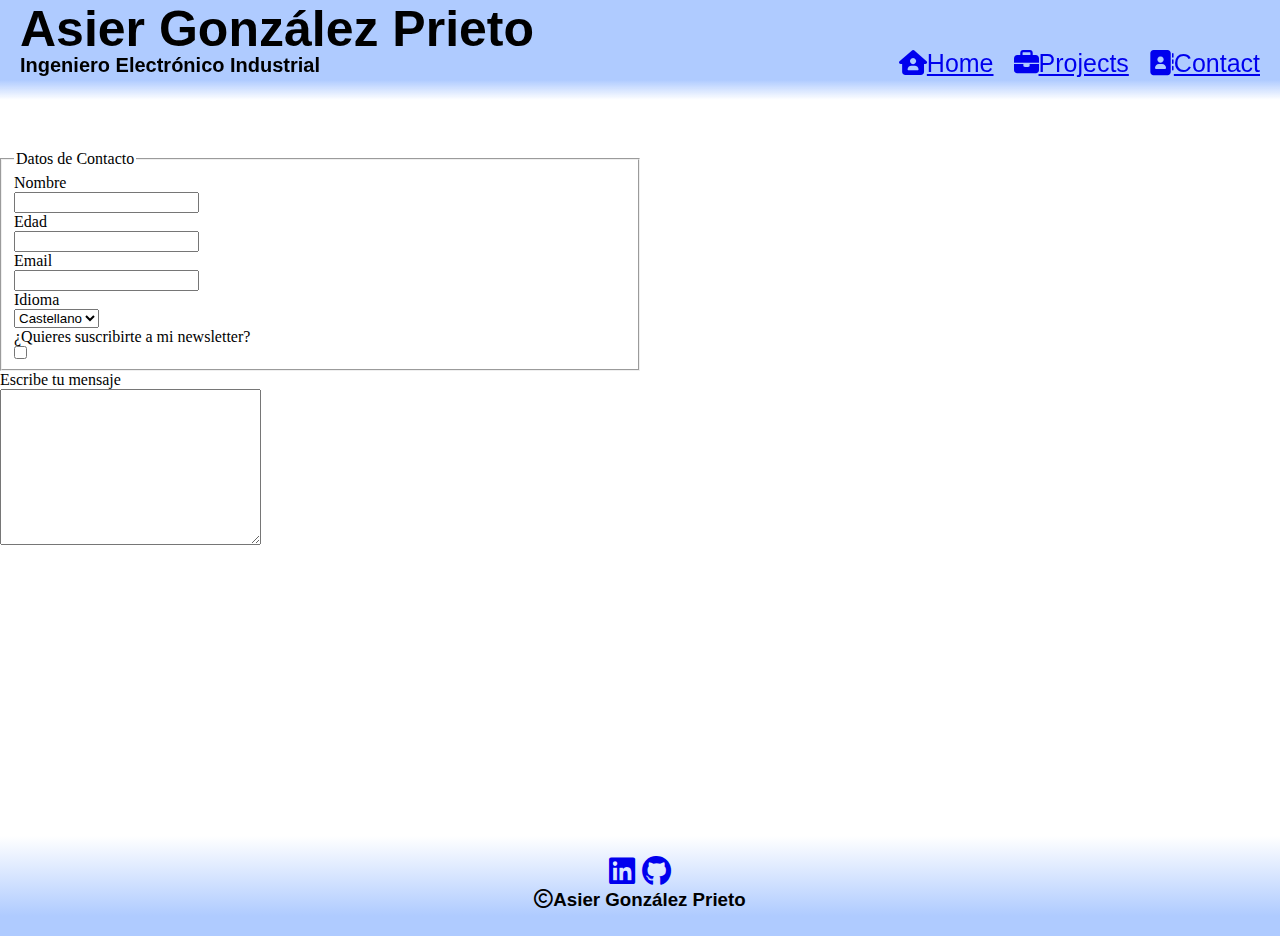
==== contact.html @ d9a51d4b "actualización de todos los archivos" ====
<!DOCTYPE html>
<html lang="en">

<head>
    <meta charset="UTF-8">
    <meta name="viewport" content="width=device-width, initial-scale=1.0"> <!--sirve para adaptarse a las pantallas-->
    
    <!--necesitamos el link al css de font awesome (buscamos en google font "awesome cdn")-->
    <link rel="stylesheet" href="https://cdnjs.cloudflare.com/ajax/libs/font-awesome/6.7.2/css/all.min.css" integrity="sha512-Evv84Mr4kqVGRNSgIGL/F/aIDqQb7xQ2vcrdIwxfjThSH8CSR7PBEakCr51Ck+w+/U6swU2Im1vVX0SVk9ABhg==" crossorigin="anonymous" referrerpolicy="no-referrer" />
    
    <link rel="stylesheet" href="./styles.css">
    <title>Contacto|Asier Gonzalez</title>
</head>

<body>
    <header>
        <div class="header-container">
            <h1 id="header-name">Asier González Prieto</h1>
            <h2 id="header-job">Ingeniero Electrónico Industrial</h2>

            <nav id="header-nav">
                <ul id="nav-links" style="list-style-type: none">
                    <li class="nav-links"><a href="./index.html"><i class="fa-solid fa-house-user"></i>Home</a></li>
                    <li class="nav-links"><a href="./projects.html"><i class="fa-solid fa-briefcase"></i></i>Projects</a></li>
                    <li class="nav-links"><a href="./contact.html"><i class="fa-solid fa-address-book"></i>Contact</a></li>
                </ul>
            </nav>
        </div>
    </header>
    <main>
        <section id="contact">
                <form id="contact-form">
                    <fieldset>
                        <legend>Datos de Contacto</legend>
                        <label for="name">Nombre</label>
                        <input type="text" name="name" id="name">
                        <label for="age">Edad</label>
                        <input type="number" name="age" id="age">
                        <label for="email">Email</label>
                        <input type="email" name="email" id="email">
                        <label for="language">Idioma</label>
                        <select name="language" id="language">
                            <option value="es">Castellano</option>
                            <option value="eus">Euskera</option>
                            <option value="en">Inglés</option>
                        </select>
                        <div class="newsletter-input">
                            <label for="subscribe">¿Quieres suscribirte a mi newsletter?</label>
                            <input type="checkbox" name="subscribe" id="subscribe">
                        </div>
                    </fieldset>
                    <label for="content">Escribe tu mensaje</label>
                    <textarea name="content" id="content" cols="30" rows="10"></textarea>
                </form>
        </section>
    </main>
    <footer>
        <div id="footer-container">
            <ul class="external-links-list" style="list-style-type: none">
                <li class="external-link">
                    <a href="https//linkedin.com">
                        <i class="fa-brands fa-linkedin"></i>
                    </a>
                </li>
                <li class="external-link">
                    <a href="https//github.com">
                        <i class="fa-brands fa-github"></i>
                    </a>
                </li>
            </ul>
            <h3 id="header-copyright"><i class="fa-regular fa-copyright"></i></i>Asier González Prieto</h3>
        </div>
    </footer>
</body>

</html>
---- styles.css ----
* {
    box-sizing: border-box;
    margin: 0;
}

body {
    background-image: url("https://img.freepik.com/fotos-premium/placa-circuitos-computadora-fondo-blanco_1312263-1031.jpg?semt=ais_hybrid");
    width: 100%;
    background-position: center center;
    background-repeat: no-repeat;
    background-size: cover;
}

header {
    background: linear-gradient(rgb(175, 203, 255) 80%, rgba(22, 41, 54,0));
    height: 100px;
    width: 100%;
    position: fixed;
    z-index: 100;
}

header .header-container {
    display: grid;
    grid-template-columns: 50% 50%; /* crea dos columnas */
    grid-template-rows: 50% 50%; /* crea dos filas */
    width: 100%;
}

header #header-name{
    grid-column: 1; 
    grid-row: 1;
    font-size: 50px;
    font-family: Arial, sans-serif;
    margin-left: 20px;
}

header #header-job {
    grid-column: 1; 
    grid-row: 2;
    font-size: 20px;
    font-family: Arial, sans-serif;
    margin-left: 20px;
    margin-top: 5px;
}

header #header-nav{
    grid-column: 2; 
    grid-row: 2;
}

header #nav-links {
    width: 100%;
    display: flex;
    justify-content: flex-end;
    font-family: Arial, sans-serif;
    font-size: 25px;
    padding: 10px;
    padding-top: 0%;
}

header .nav-links {
    padding: 10px;
    padding-top: 0%;
    padding-bottom: 0%;
}

footer {
    background: linear-gradient(rgba(22, 41, 54,0), rgb(175, 203, 255) 80%);
    height: 100px;
    width: 100%;
    justify-items: center;
    align-items: center;
    justify-content: center;
    align-content: center;
}

footer #footer-container {
    display: grid;
    grid-template-columns: 100%;
    grid-template-rows: 50% 50%; /* crea dos filas */

    justify-items: center;
    align-items: center;
    justify-content: center;
    align-content: center;
}

footer #header-copyright {
    grid-column: 1; 
    grid-row: 2;
    font-family: Arial, sans-serif;
}

footer ul {
    grid-column: 1; 
    grid-row: 1;
    padding: 0%;
    margin: 0%;
}

footer ul.external-links-list li {
    display: inline;
    font-size: 30px;
}

footer a {
    text-decoration: none;
}

footer .fa-copyright{
    color: black;
}

main{
    display: grid;
    grid-template-columns: repeat(2, 50%);
    grid-template-rows: repeat(2, 50%);
    padding-top: 150px;
    width: 100%;
    height: calc(100vh - 4rem);
    overflow: auto;
}

main .profile-image{
    height: 500px;
    width: 400px;
    margin-left: 300px;
    border-radius: 50% 50%;
}

main .profile-description{
    float: right;
}

#contact-form * {
    display: block;
}
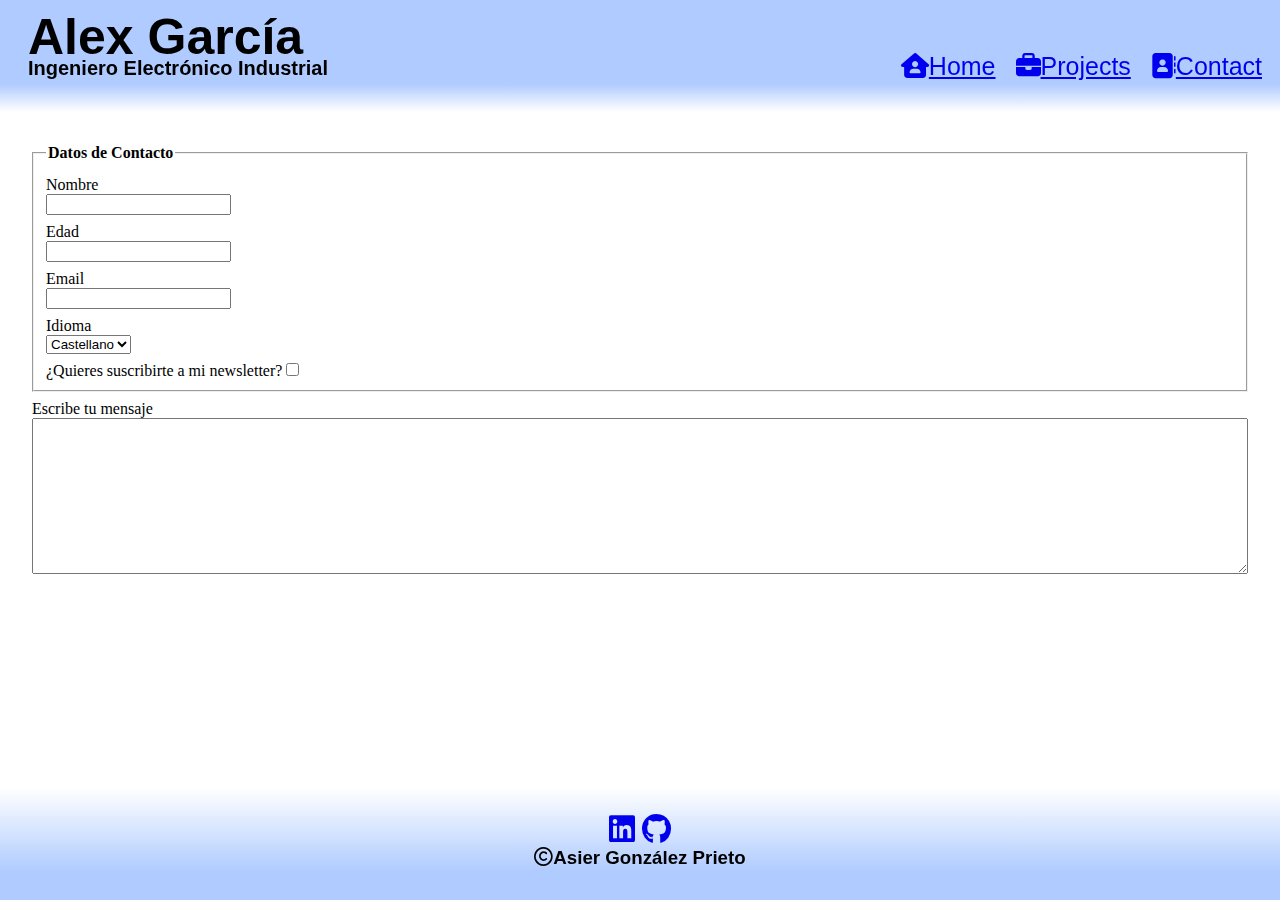
==== commit 23b175ea: "Tamaño pantallas intermedias fixed" ====
--- a/contact.html
+++ b/contact.html
@@ -9,13 +9,13 @@
     <link rel="stylesheet" href="https://cdnjs.cloudflare.com/ajax/libs/font-awesome/6.7.2/css/all.min.css" integrity="sha512-Evv84Mr4kqVGRNSgIGL/F/aIDqQb7xQ2vcrdIwxfjThSH8CSR7PBEakCr51Ck+w+/U6swU2Im1vVX0SVk9ABhg==" crossorigin="anonymous" referrerpolicy="no-referrer" />
     
     <link rel="stylesheet" href="./styles.css">
-    <title>Contacto|Asier Gonzalez</title>
+    <title>Contacto</title>
 </head>
 
 <body>
     <header>
         <div class="header-container">
-            <h1 id="header-name">Asier González Prieto</h1>
+            <h1 id="header-name">Alex García</h1>
             <h2 id="header-job">Ingeniero Electrónico Industrial</h2>
 
             <nav id="header-nav">
--- a/styles.css
+++ b/styles.css
@@ -5,16 +5,21 @@
 
 body {
     background-image: url("https://img.freepik.com/fotos-premium/placa-circuitos-computadora-fondo-blanco_1312263-1031.jpg?semt=ais_hybrid");
+    height: 100%;
     width: 100%;
     background-position: center center;
     background-repeat: no-repeat;
+    background-attachment: fixed;
     background-size: cover;
 }
 
+/*--------------Estilos Header--------------*/
+
 header {
-    background: linear-gradient(rgb(175, 203, 255) 80%, rgba(22, 41, 54,0));
-    height: 100px;
-    width: 100%;
+    background: linear-gradient(rgb(175, 203, 255) 75%, rgba(22, 41, 54,0));
+    height: 7rem;
+    width: 100%;
+    padding: 0.5rem;
     position: fixed;
     z-index: 100;
 }
@@ -46,6 +51,7 @@
 header #header-nav{
     grid-column: 2; 
     grid-row: 2;
+    width: 100%;
 }
 
 header #nav-links {
@@ -54,7 +60,7 @@
     justify-content: flex-end;
     font-family: Arial, sans-serif;
     font-size: 25px;
-    padding: 10px;
+
     padding-top: 0%;
 }
 
@@ -62,12 +68,22 @@
     padding: 10px;
     padding-top: 0%;
     padding-bottom: 0%;
-}
-
+    list-style-type: none;
+}
+
+header .nav-links a:hover {
+    background-color: whitesmoke;
+}
+
+/*--------------Estilos Footer--------------*/
 footer {
-    background: linear-gradient(rgba(22, 41, 54,0), rgb(175, 203, 255) 80%);
-    height: 100px;
-    width: 100%;
+    background: linear-gradient(rgba(22, 41, 54,0), rgb(175, 203, 255) 75%);
+    height: 7rem;
+    width: 100%;
+    padding: 0.5rem;
+    position: fixed;
+    left: 0;
+    bottom: 0;
     justify-items: center;
     align-items: center;
     justify-content: center;
@@ -111,27 +127,405 @@
     color: black;
 }
 
-main{
-    display: grid;
-    grid-template-columns: repeat(2, 50%);
-    grid-template-rows: repeat(2, 50%);
-    padding-top: 150px;
-    width: 100%;
-    height: calc(100vh - 4rem);
+/*--------------Estilos Main-------------*/
+
+main {
+    width: 100%;
+    height: calc(100vh - 7rem);
+    padding-top: 7em;
     overflow: auto;
 }
 
-main .profile-image{
+/*--------------Estilos Index--------------*/
+
+#user-info{
+    display: flex;
+    flex-wrap: wrap;
+    align-items: center;
+    justify-content: space-evenly;
+    margin: 72px;
+}
+
+.profile-description {
+    display: inline-block;
+    width: 50%;
+}
+
+.profile-image{
     height: 500px;
-    width: 400px;
-    margin-left: 300px;
-    border-radius: 50% 50%;
-}
-
-main .profile-description{
-    float: right;
+    width: 500px;
+    border-radius: 50%;
+}
+
+.profile-description-title{
+    width: 100%;
+    font-size: 50px;
+}
+
+.profile-description-text{
+    width: 100%;
+    font-size: 35px;
+}
+
+.academic-container{
+    display: flex;
+    flex-wrap: wrap;
+    width: 100%;
+    padding: 1rem;
+    justify-content: space-around;
+}
+
+.academic-info-title{
+    margin-left: 72px;
+    margin-right: 72px;
+    font-size: 35px;
+}
+
+#user-academic-info hr, #user-knowledge hr {
+    height: 5px;
+    background-color: black;
+    margin-bottom: 1%;
+}
+
+.center img{
+    width: 100%;
+}
+
+#user-knowledge {
+    margin: 0;
+}
+
+.user-knowledge-title{
+    margin-left: 72px;
+    margin-right: 72px;
+    font-size: 35px;
+}
+
+.user-knowledge-list{
+    margin-left: 72px;
+    margin-right: 72px;
+    font-size: 20px;
+}
+
+.user-knowledge-list ul {
+    flex-wrap:wrap;
+    flex-direction:column;
+    display:flex;
+
+    height: 100px;
+    width: 100%;
+}
+
+.user-knowledge-list li {
+    display: flex;
+    flex-wrap: wrap;
+    flex-direction: column;
+    padding: 1%;
+}
+
+
+/*--------------Estilos Projects--------------*/
+
+.projects h2{
+    margin-left: 20px;
+}
+
+.projects hr {
+    margin-left: 20px;
+    margin-right: 40px;
+    height: 5px;
+    background-color: black;
+}
+
+.project-list {
+    display: flex;
+    flex-wrap: wrap;
+    width: 100%;
+    padding: 1rem;
+    justify-content: space-evenly;
+}
+
+.project{
+    width: 100%;
+    border: 1px solid black;
+    border-radius: 0.5rem;
+    overflow: hidden;
+    margin-bottom: 1rem;
+}
+
+.project__info {
+    padding: 1rem;
+}
+
+.project img {
+    width: 100%;
+}
+
+.project__link {
+    width: 50%;
+    margin: auto;
+    display: block;
+}
+
+.project__link button {
+    width: 100%;
+}
+
+/*--------------Estilos Contacto--------------*/
+
+#contact-form {
+    padding: 2rem;
 }
 
 #contact-form * {
     display: block;
+}
+
+.newsletter-input * {
+    display: inline-block !important;
+}
+
+#contact-form label {
+    margin-top: 0.5rem;
+}
+
+#contact-form textarea {
+    width: 100%;
+}
+
+#contact-form legend{
+    font-weight:bold;
+}
+
+
+@media  (max-width:768px) {
+
+    main {
+        width: 100%;
+        height: calc(100vh - 3rem);
+        padding-top: 3rem;
+        overflow: auto;
+    }
+
+    header, footer{
+        height: 3rem;
+    }
+
+    header #header-name{
+        font-size: 10px;
+    }
+
+    header #header-job{
+        font-size: 7px;
+    }
+
+    header #nav-links {
+        display: flex;
+        justify-content: flex-end;
+        font-size: 7px;
+    }
+
+    footer {
+        background: linear-gradient(rgba(22, 41, 54,0), rgb(175, 203, 255) 75%);
+    }
+
+    footer ul.external-links-list li {
+        display: inline;
+        font-size: 10px;
+    }
+
+    footer #header-copyright {
+        font-size: 10px;
+    }
+
+    #user-info{
+        display: flex;
+        flex-wrap: wrap;
+        align-items: center;
+        justify-content: space-evenly;
+        margin: 10px;
+    }
+    
+    .profile-description {
+        display: inline-block;
+        width: 50%;
+    }
+    
+    .profile-image{
+        height: 8rem;
+        width: 8rem;
+        border-radius: 50%;
+    }
+    
+    .profile-description-title{
+        width: 100%;
+        font-size: 20px;
+    }
+    
+    .profile-description-text{
+        width: 100%;
+        font-size: 15px;
+    }
+
+    .academic-info-title{
+        margin-left: 10px;
+        margin-right: 10px;
+        font-size: 20px;
+    }
+
+    .user-knowledge-title{
+        margin-left: 10px;
+        margin-right: 20px;
+        font-size: 20px;
+    }
+
+    .user-knowledge-list{
+        margin-left: 10px;
+        margin-right: 10px;
+        font-size: 10px;
+    }
+
+    .user-knowledge-list ul{
+        margin-left: 10px;
+        padding-left: 0;
+    }
+
+    #user-academic-info hr, #user-knowledge hr {
+        height: 3px;
+        border-style: none;
+    }
+    
+    .project{
+        width: 40%;
+    }
+
+    .projects hr {
+        height: 3px;
+        border-style: none;
+    }
+
+    .project__link button {
+        width: 100%;
+        font-size: 8px;
+    }
+}
+
+@media (min-width: 769px) and (max-width: 859px) {
+    
+    main {
+        width: 100%;
+        height: calc(100vh - 5rem);
+        padding-top: 5rem;
+        overflow: auto;
+    }
+
+    header, footer{
+        height: 5rem;
+    }
+
+    header #header-name{
+        font-size: 20px;
+    }
+
+    header #header-job{
+        font-size: 15px;
+    }
+
+    header #nav-links {
+        display: flex;
+        justify-content: flex-end;
+        font-size: 15px;
+    }
+
+    footer {
+        background: linear-gradient(rgba(22, 41, 54,0), rgb(175, 203, 255) 75%);
+    }
+
+    footer ul.external-links-list li {
+        display: inline;
+        font-size: 20px;
+    }
+
+    footer #header-copyright {
+        font-size: 15px;
+    }
+
+    #user-info{
+        display: flex;
+        flex-wrap: wrap;
+        align-items: center;
+        justify-content: space-evenly;
+        margin: 10px;
+    }
+    
+    .profile-description {
+        display: inline-block;
+        width: 50%;
+    }
+    
+    .profile-image{
+        height: 8rem;
+        width: 8rem;
+        border-radius: 50%;
+    }
+    
+    .profile-description-title{
+        width: 100%;
+        font-size: 20px;
+    }
+    
+    .profile-description-text{
+        width: 100%;
+        font-size: 15px;
+    }
+
+    .academic-info-title{
+        margin-left: 10px;
+        margin-right: 10px;
+        font-size: 20px;
+    }
+
+    .user-knowledge-title{
+        margin-left: 10px;
+        margin-right: 20px;
+        font-size: 20px;
+    }
+
+    .user-knowledge-list{
+        margin-left: 10px;
+        margin-right: 10px;
+        font-size: 10px;
+    }
+
+    .user-knowledge-list ul{
+        margin-left: 10px;
+        padding-left: 0;
+    }
+
+    #user-academic-info hr, #user-knowledge hr {
+        height: 3px;
+        border-style: none;
+    }
+    
+    .project{
+        width: 40%;
+    }
+
+    .projects hr {
+        height: 3px;
+        border-style: none;
+    }
+
+    .project__link button {
+        width: 100%;
+        font-size: 8px;
+    }
+
+}
+
+@media  (min-width:1024px) {
+
+    .project {
+        width: 22%;
+    }
 }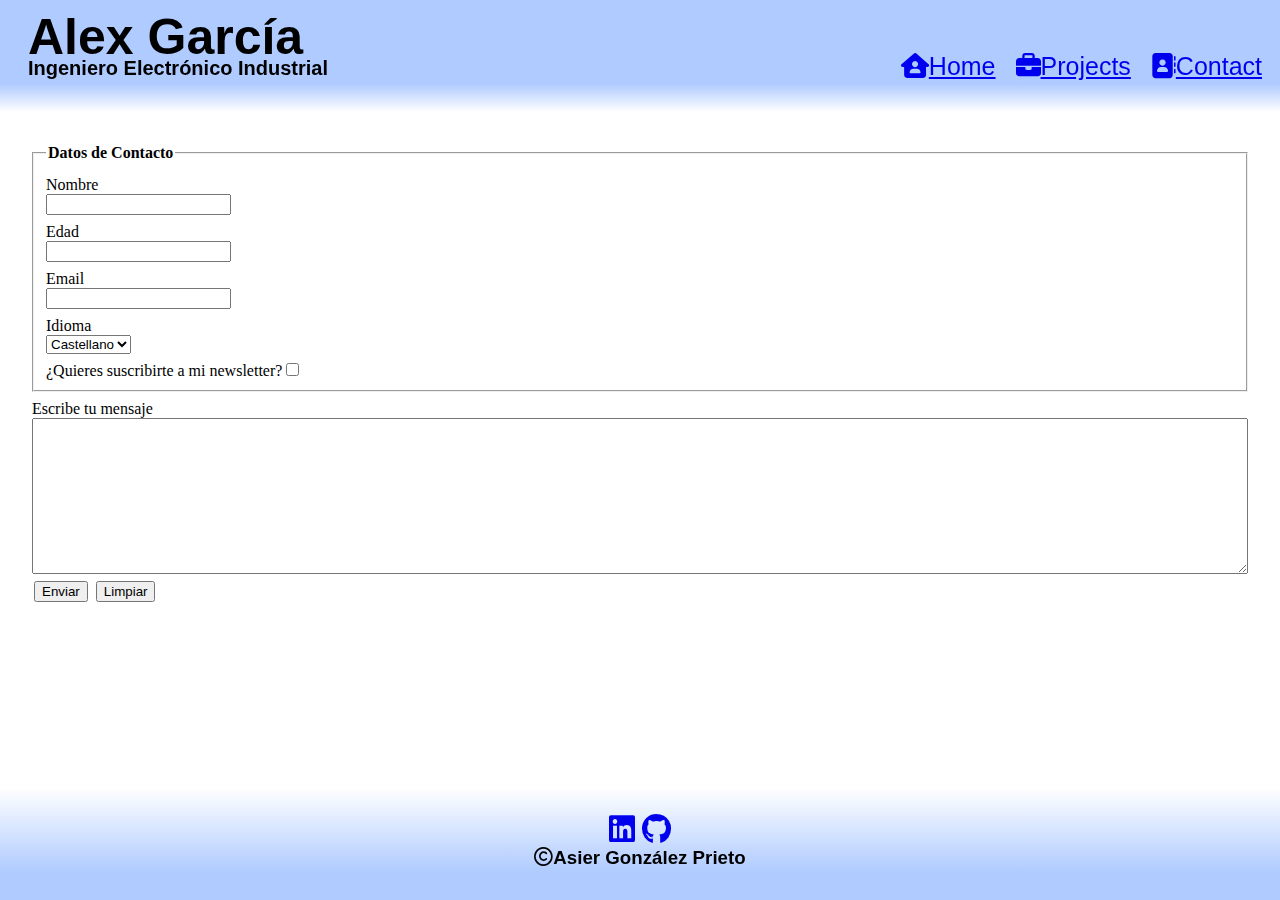
==== commit 0a1be036: "Botones formulario ADD" ====
--- a/contact.html
+++ b/contact.html
@@ -51,6 +51,10 @@
                     </fieldset>
                     <label for="content">Escribe tu mensaje</label>
                     <textarea name="content" id="content" cols="30" rows="10"></textarea>
+                    <div class="form-actions-buttons">
+                        <button type="submit">Enviar</button>
+                        <button type="reset">Limpiar</button>
+                    </div>
                 </form>
         </section>
     </main>
--- a/styles.css
+++ b/styles.css
@@ -297,6 +297,15 @@
     font-weight:bold;
 }
 
+#contact-form .form-actions-buttons{
+    width: 100%;
+    padding-top: 5px;
+}
+
+#contact-form .form-actions-buttons button{
+    margin: 2px;
+    display: inline-block;
+}
 
 @media  (max-width:768px) {
 
